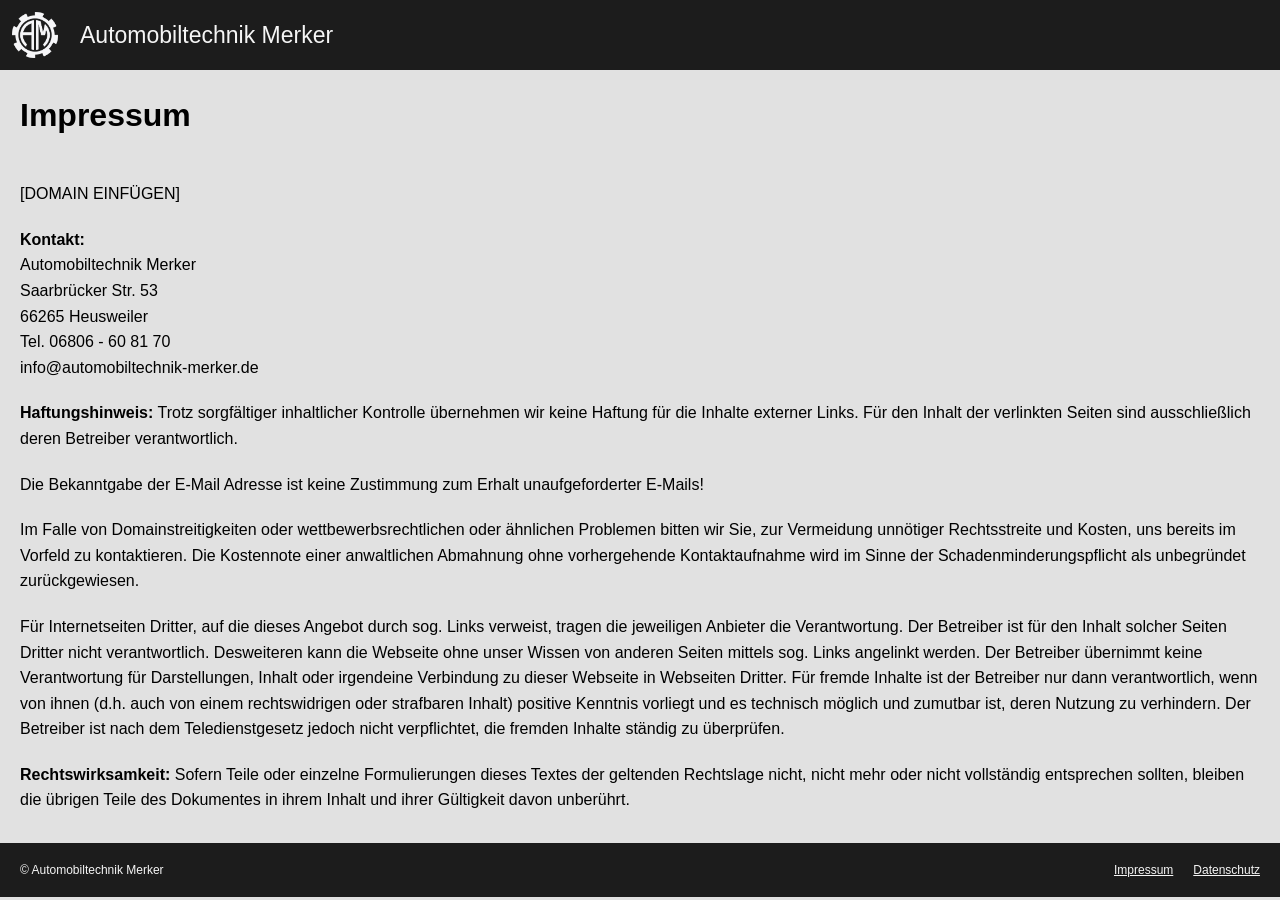
==== impressum.html @ eab6ef09 "add first draft of website" ====
<!doctype html>
<html lang="de">
  <head>
    <meta charset="utf-8" />
    <meta name="viewport" content="width=device-width,initial-scale=1">
    
    <title>AM</title>
    <meta name="description" content="Automobiltechnik Merker, KFZ-Meisterbetrieb in Heusweiler, KFZ Betrieb Saarland"/>
        <meta property="og:title" content="Automobiltechnik Merker, KFZ-Meisterbetrieb in Heusweiler, Saarland"/>
        <meta property="og:description" content="Automobiltechnik Merker, KFZ-Meisterbetrieb in Heusweiler, KFZ Betrieb Saarland"/>
        <meta property="og:type" content="website"/>
        <meta property="og:url" content=""/>
    <link href="style.css" rel="stylesheet"/>
    <link rel="icon" href="favicon.ico"/> 
  </head>

  <body>

    <header>
      <ul>
        <li>
          <a href="/">
            <img src="img/AMLogo.png">
          </a>
        </li>
        <li>
          <a href="/">Automobiltechnik Merker</a>
        </li>
      </ul>
    </header>

    <main class="subpage">

        <h1>Impressum</h1>

        <p>[DOMAIN EINFÜGEN]</p>
    
        <p><strong>Kontakt:</strong><br>
        Automobiltechnik Merker<br>	
        Saarbrücker Str. 53<br>
        66265 Heusweiler<br>
        Tel. 06806 - 60 81 70<br>
        info@automobiltechnik-merker.de</p>

        <p><strong>Haftungshinweis:</strong> Trotz sorgfältiger inhaltlicher Kontrolle übernehmen wir keine Haftung für die Inhalte externer Links. Für den Inhalt der verlinkten Seiten sind ausschließlich deren Betreiber verantwortlich.</p>

        <p>Die Bekanntgabe der E-Mail Adresse ist keine Zustimmung zum Erhalt unaufgeforderter E-Mails!</p>

        <p>Im Falle von Domainstreitigkeiten oder wettbewerbsrechtlichen oder ähnlichen Problemen bitten wir Sie, zur Vermeidung unnötiger Rechtsstreite und Kosten, uns bereits im Vorfeld zu kontaktieren. Die Kostennote einer anwaltlichen Abmahnung ohne vorhergehende Kontaktaufnahme wird im Sinne der Schadenminderungspflicht als unbegründet zurückgewiesen.</p>

        <p>Für Internetseiten Dritter, auf die dieses Angebot durch sog. Links verweist, tragen die jeweiligen Anbieter die Verantwortung. Der Betreiber ist für den Inhalt solcher Seiten Dritter nicht verantwortlich. Desweiteren kann die Webseite ohne unser Wissen von anderen Seiten mittels sog. Links angelinkt werden. Der Betreiber übernimmt keine Verantwortung für Darstellungen, Inhalt oder irgendeine Verbindung zu dieser Webseite in Webseiten Dritter. Für fremde Inhalte ist der Betreiber nur dann verantwortlich, wenn von ihnen (d.h. auch von einem rechtswidrigen oder strafbaren Inhalt) positive Kenntnis vorliegt und es technisch möglich und zumutbar ist, deren Nutzung zu verhindern. Der Betreiber ist nach dem Teledienstgesetz jedoch nicht verpflichtet, die fremden Inhalte ständig zu überprüfen.</p>

        <p><strong>Rechtswirksamkeit:</strong> Sofern Teile oder einzelne Formulierungen dieses Textes der geltenden Rechtslage nicht, nicht mehr oder nicht vollständig entsprechen sollten, bleiben die übrigen Teile des Dokumentes in ihrem Inhalt und ihrer Gültigkeit davon unberührt.</p>

    </main>

    <footer>
        <span>© Automobiltechnik Merker</span>
        <ul>
            <li><a href="impressum.html">Impressum</a></li>
            <li><a href="datenschutz.html">Datenschutz</a></li>
        </ul>
    </footer>

  </body>
</html>
---- style.css ----
/* Style by Flosha
  https://flosh.in */

* {
    margin: 0;
    padding: 0;
    box-sizing: border-box;
}

body {
    font-family: Helvetica, Arial, sans-serif;
    background: #e1e1e1;
}

/* HEADER / NAVI */

header {
    background: #1c1c1c;
    color: #f5f5f5;
    font-size: 23px;
    padding: 10px;
}

header ul, footer ul {
    display: flex;
    list-style: none;
    align-items: center;
    gap: 20px;
}

header ul li a:nth-of-type(1) {
    display: flex;
    gap: 10px;
    align-items: center;
}

header h1 {
    font-size: inherit;
}

header img {
    max-width: 50px;
    filter: invert(1) contrast(1.2);
}


/* ABSTÄNDE */

.intro h1 {
    margin-top: 40px;
}

h2 {
    margin-top: 10px;
    margin-bottom: 30px;
}

h3 {
    margin-bottom: 20px;
}

.intro {
    padding: 20px;
}

.angebot, .team, .kontakt, .werkstatt {
    padding: 50px 20px;
}


/* LINK STYLING */

header a, footer a, .kontakt a {
    color: inherit;
}

header a {
    text-decoration: none;
}

header a:hover, footer a:hover, .kontakt a:hover {
    color: rgb(163, 163, 163);
}


/* INTRO */

.intro {
    display: flex;
    flex-direction: column;
}

main .logo {
    max-width: 80%;
}

.angebot, .kontakt {
    background: #1c1c1c;
    color: #f5f5f5;
}

.hero {
    display: flex;
    flex-direction: column;
    align-items: center;
}


/* ADDRESSE */

.addresse {
    font-size: 20px;
    line-height: 1.6em;
    margin: 50px 0 30px;
}

.anfahrt p {
    font-size: 12px;
    text-align: center;
}

.anfahrt a {
    background: #1c1c1c;
    color: #f5f5f5;
    text-decoration: none;
    padding: 15px 30px;
    display: flex;
}

.anfahrt a:hover {
    background: #747474;
    color: black;
}


/* ÖFFNUNGSZEITEN */

.zeiten {
    margin-top: 50px;
    margin-bottom: 50px;
    display: flex;
    justify-content: center;
}

.zeiten section {
    padding: 15px 20px 20px;
}

.zeiten ul {
    list-style: none;
}

.zeiten section:nth-of-type(1) {
    border-right: 1px solid black;
}

.zeiten ul li {
    line-height: 1.6em;
}


/* SERVICES */

.services {
    display: flex;
    margin-top: 30px;
    margin-bottom: 50px;
    justify-content: space-evenly;
}

.services ul {
    padding: 20px;
    font-size: 20px;
    line-height: 1.5em;
}

.subtext {
    font-size: 12px;
    color: rgb(136, 136, 136);
}


/* TEAM */ 

.team ul {
    list-style: none;
    display: flex;
    gap: 10px;
    flex-wrap: wrap;
    justify-content: space-between;
    margin-top: 30px;
}

.team ul li {
    width: 49%;
    background: gray;
    height: 320px;
    padding: 20px;
}


/* KONTAKT */

.kontakt ul {
    list-style: none;
    line-height: 2em;
    padding-bottom: 15px;
}


/* FOOTER */

footer {
    background: #1c1c1c;
    color: #f5f5f5;
    display: flex;
    padding: 20px;
    font-size: 12px;
    justify-content: space-between;
}


/* IMPRESSUM & DATENSCHUTZ */

.subpage {
    padding: 20px;
    line-height: 1.6;
}

.subpage h1 {
    padding-bottom: 30px;
}

.subpage p {
    padding: 10px 0;
}

.subpage ul {
    padding-left: 20px;
}

.subpage hr {
    margin: 20px 0 30px;
}

.subpage h2 {
    margin-top: 20px;
    margin-bottom: 10px;
}


/* TO BE REMOVED */

.placeholder {
    color: rgb(113, 112, 156);
    font-weight: bold;
    text-align: center;
}
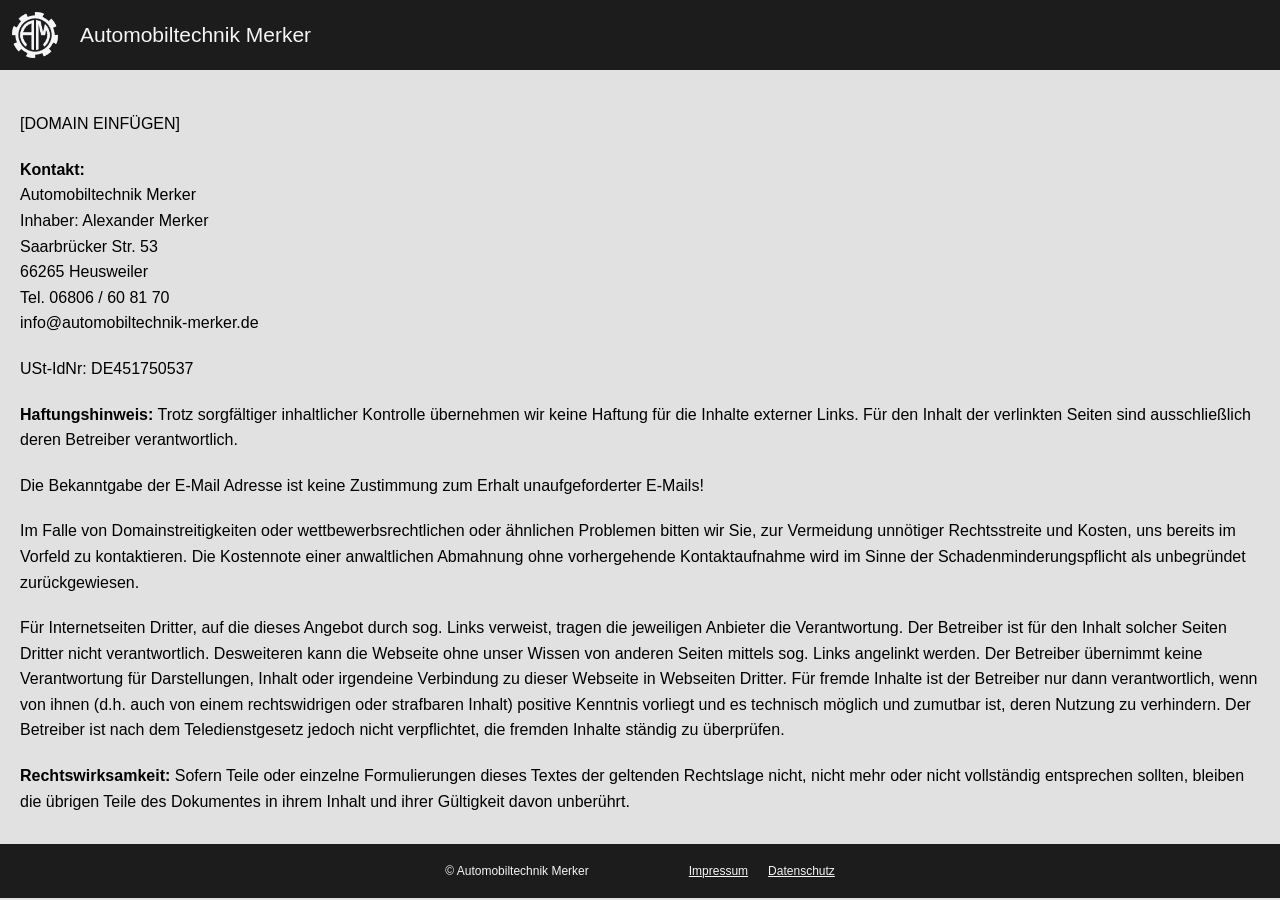
==== commit 8e0e0f82: "upd texts" ====
--- a/impressum.html
+++ b/impressum.html
@@ -37,10 +37,13 @@
     
         <p><strong>Kontakt:</strong><br>
         Automobiltechnik Merker<br>	
+        Inhaber: Alexander Merker<br>
         Saarbrücker Str. 53<br>
         66265 Heusweiler<br>
-        Tel. 06806 - 60 81 70<br>
+        Tel. 06806 / 60 81 70<br>
         info@automobiltechnik-merker.de</p>
+
+        <p>USt-IdNr: DE451750537</p>
 
         <p><strong>Haftungshinweis:</strong> Trotz sorgfältiger inhaltlicher Kontrolle übernehmen wir keine Haftung für die Inhalte externer Links. Für den Inhalt der verlinkten Seiten sind ausschließlich deren Betreiber verantwortlich.</p>
 
--- a/style.css
+++ b/style.css
@@ -17,8 +17,13 @@
 header {
     background: #1c1c1c;
     color: #f5f5f5;
-    font-size: 23px;
+    font-size: 21px;
     padding: 10px;
+    position: fixed; 
+    top: 0;
+    height: 70px;
+    width: 100%;
+    z-index: 10;
 }
 
 header ul, footer ul {
@@ -46,9 +51,12 @@
 
 /* ABSTÄNDE */
 
-.intro h1 {
-    margin-top: 40px;
-}
+.intro {
+    margin-top: 110px;
+}
+    .intro h1 {
+        margin-top: 20px;
+    }
 
 h2 {
     margin-top: 10px;
@@ -63,8 +71,13 @@
     padding: 20px;
 }
 
-.angebot, .team, .kontakt, .werkstatt {
+.angebot, .kontakt {
     padding: 50px 20px;
+    line-height: 1.5;
+}
+
+.angebot p {   
+    padding-bottom: 1em;
 }
 
 
@@ -89,9 +102,20 @@
     display: flex;
     flex-direction: column;
 }
+    .intro p {
+        font-size: 26px;
+    }
 
 main .logo {
     max-width: 80%;
+}
+
+@media only screen
+and (min-width : 820px) {
+
+    main .logo {
+        max-width: 30%;
+    }
 }
 
 .angebot, .kontakt {
@@ -103,6 +127,11 @@
     display: flex;
     flex-direction: column;
     align-items: center;
+}
+
+.hero h1 {
+    text-align: center;
+    font-size: 30px;
 }
 
 
@@ -137,9 +166,10 @@
 
 .zeiten {
     margin-top: 50px;
-    margin-bottom: 50px;
+    margin-bottom: 30px;
     display: flex;
     justify-content: center;
+    align-items: center;
 }
 
 .zeiten section {
@@ -159,43 +189,168 @@
 }
 
 
+/* SCHLIESSZEITEN */
+
+.closed {
+    display: flex;
+    flex-direction: column;
+    align-items: center;
+    padding: 40px 20px 50px;
+    background: #c2c2c2;
+    line-height: 1.5;
+}
+    .closed p, .closed ul {
+        max-width: 700px;
+    }
+    .closed ul {
+        margin-top: 20px;
+    }
+
+
+
 /* SERVICES */
 
 .services {
-    display: flex;
-    margin-top: 30px;
-    margin-bottom: 50px;
-    justify-content: space-evenly;
+    margin-top: 50px;
+    margin-bottom: 10px;
 }
 
 .services ul {
-    padding: 20px;
-    font-size: 20px;
-    line-height: 1.5em;
-}
+    line-height: 1.4em;
+    list-style: none;
+}
+
+.services h4 {
+    font-size: 15px;
+    margin-bottom: 20px;
+    font-weight: normal;
+    text-transform: uppercase;
+    letter-spacing: 0.1em;
+    border-bottom: 1px solid #747474
+}
+
+.services li {
+    background: #313131;
+    padding: 15px;
+    margin-left: none;
+    font-size: 16px;
+    margin-bottom: 20px;
+}
+
+@media only screen
+and (min-width : 900px) {
+
+    .angebot {
+        display: flex;
+        align-items: center;
+        flex-direction: column;
+    }
+    
+    .angebot p {
+        max-width: 820px;
+    }
+
+    .services {
+        max-width: 820px;
+    }
+
+    .services ul {
+        display: flex;
+        flex-wrap: wrap;
+        gap: 20px;
+        justify-content: center;
+    }
+
+    .services li {
+        width: 380px;
+    }
+}
+
 
 .subtext {
     font-size: 12px;
     color: rgb(136, 136, 136);
+    margin: 15px 0 0;
+    line-height: initial;
 }
 
 
 /* TEAM */ 
+
+.team {
+    padding: 15px 10px 50px;
+}
+
+.team h2 {
+    padding-left: 10px;
+    padding-right: 10px;
+}
 
 .team ul {
     list-style: none;
     display: flex;
+    flex-direction: column;
     gap: 10px;
-    flex-wrap: wrap;
-    justify-content: space-between;
     margin-top: 30px;
 }
 
 .team ul li {
-    width: 49%;
-    background: gray;
-    height: 320px;
-    padding: 20px;
+    width: 100%;
+    background:#444444;
+    padding: 0px;
+    /*overflow: hidden;*/
+}
+
+.team-foto {
+    width: 100%;
+}
+
+.team img {
+    max-width: 100%;
+    /*max-height: 100%;*/
+    filter: grayscale(1);
+}
+
+.team figcaption {
+    padding: 10px 20px 20px;
+    letter-spacing: 1px;
+    color: white;
+  
+}
+
+.team figcaption h3 {
+    font-size: 22px;
+}
+
+@media only screen
+and (min-width : 900px) {
+
+    .team {
+      display: flex;
+      flex-direction: column;
+      align-items: center;
+    }
+
+    .team ul {
+      max-width: 1300px;
+      flex-direction: row;
+      flex-wrap: wrap;
+      justify-content: center;
+    }
+
+    .team ul li {
+      max-width: 400px;
+    }
+
+    .team figure figcaption {
+      font-size: 14px;
+      font-weight: normal;
+    }
+
+    .team figure figcaption h3 {
+      margin-bottom: 10px;
+    }
+
 }
 
 
@@ -207,6 +362,50 @@
     padding-bottom: 15px;
 }
 
+.kontakt p {
+    margin-bottom: 30px;
+}
+
+@media only screen
+and (min-width : 900px) {
+
+   .kontakt {
+     display: flex;
+     flex-direction: column;
+     align-items: center;
+   } 
+
+}
+
+
+/* GALLERY / WERKSTATT */
+
+.werkstatt {
+    display: flex; 
+    flex-wrap: nowrap; 
+    overflow: auto;
+    gap: 10px;
+    padding: 10px;
+    background: #1c1c1c;
+}
+
+.werkstatt img {
+    max-height: 500px;
+    filter: grayscale(1);
+}
+
+@media only screen
+and (min-width : 900px) {
+
+   .werkstatt {
+     flex-wrap: wrap;
+     justify-content: center;
+   }
+
+   .werkstatt img {
+     max-height: 500px;
+   }
+}
 
 /* FOOTER */
 
@@ -219,6 +418,16 @@
     justify-content: space-between;
 }
 
+@media only screen
+and (min-width : 900px) {
+
+   footer {
+     justify-content: center;
+     gap: 100px;
+   }
+}
+
+
 
 /* IMPRESSUM & DATENSCHUTZ */
 
@@ -248,6 +457,13 @@
     margin-bottom: 10px;
 }
 
+
+/* SELECTION */
+
+::selection {
+    color: #1c1c1c;
+    background: #747474;
+}
 
 /* TO BE REMOVED */
 
@@ -255,4 +471,4 @@
     color: rgb(113, 112, 156);
     font-weight: bold;
     text-align: center;
-}+}
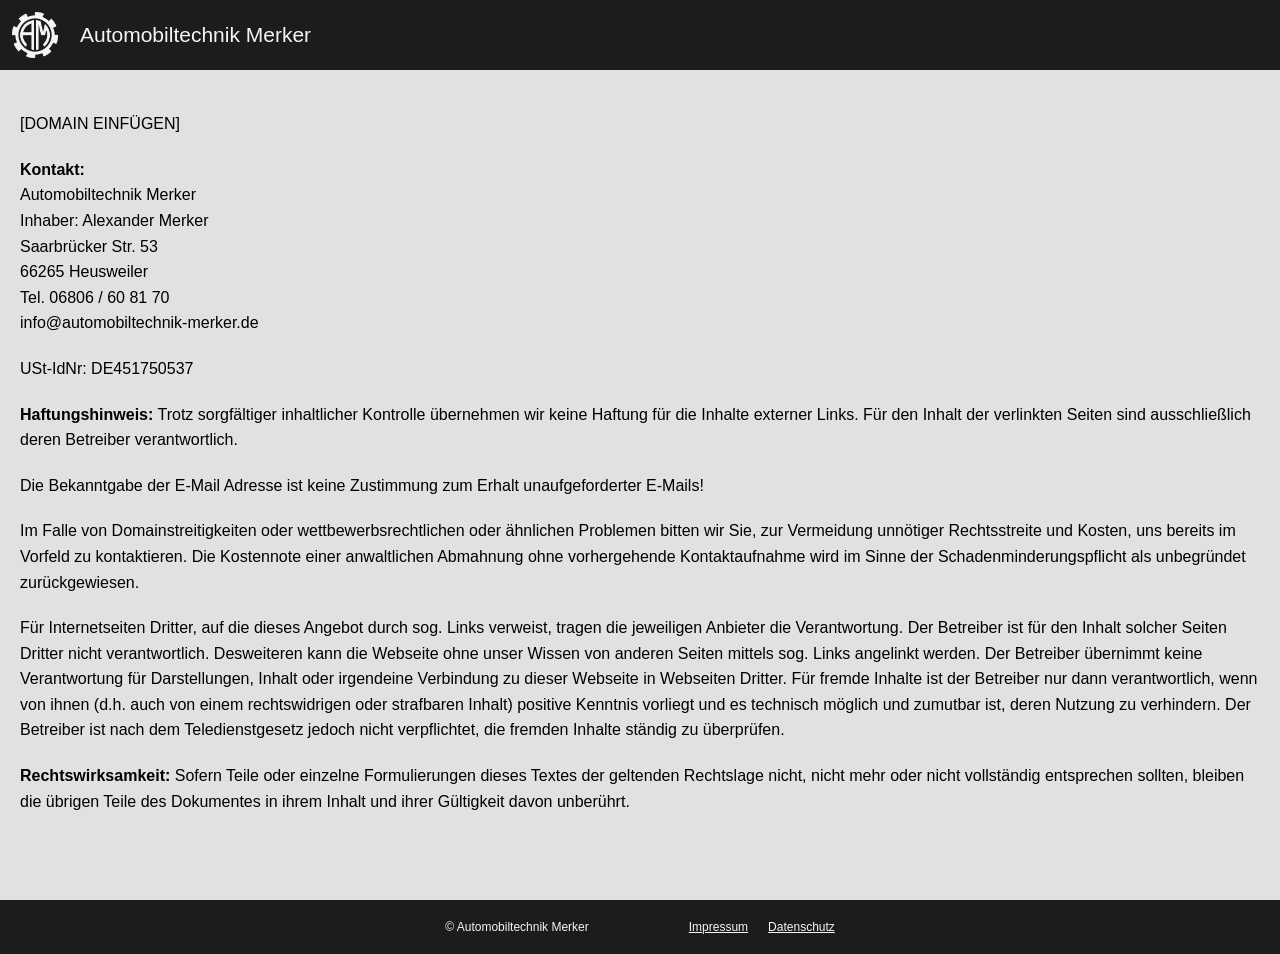
==== commit 53719bc9: "upd style" ====
--- a/impressum.html
+++ b/impressum.html
@@ -66,4 +66,5 @@
     </footer>
 
   </body>
-</html>+</html>
+
--- a/style.css
+++ b/style.css
@@ -113,6 +113,9 @@
 @media only screen
 and (min-width : 820px) {
 
+    main {
+        min-height: 100vh;
+    }
     main .logo {
         max-width: 30%;
     }
@@ -416,6 +419,7 @@
     padding: 20px;
     font-size: 12px;
     justify-content: space-between;
+
 }
 
 @media only screen
